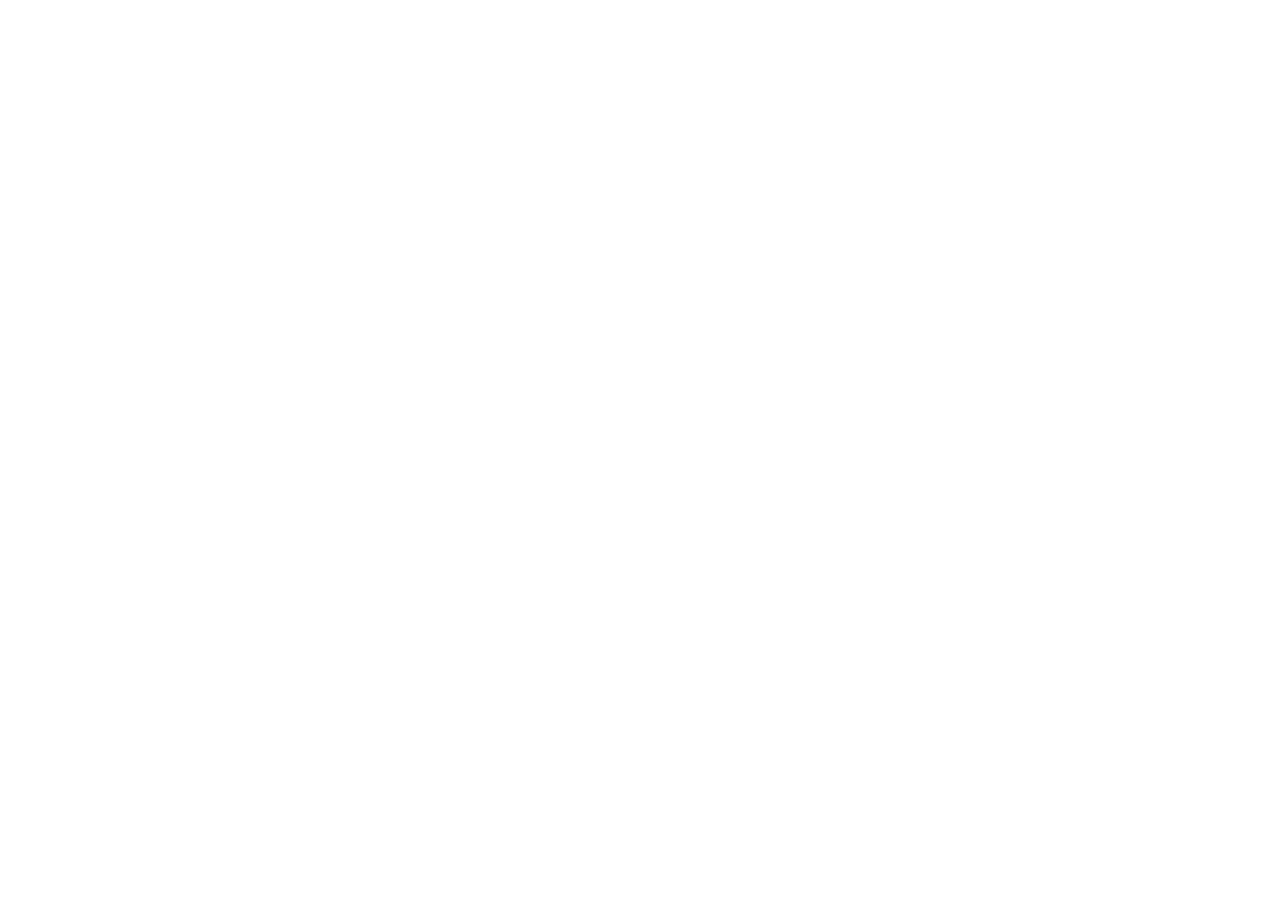
==== index.html @ 7a3f9184 "I practically did a lobotomy. It works." ====
<!DOCTYPE html>
<html lang="en">

<head>
    <meta charset="UTF-8">
    <meta name="viewport" content="width=device-width, initial-scale=1.0">
    <meta http-equiv="X-UA-Compatible" content="ie=edge">
    <title>Dameon's Paper, Rock, Scissors</title>
</head>

<body>
    <script>
        const p = 'P';
        const c = 'C';
        const x = 'X';
        const PICK = ["paper", "rock", "scissors"];
        // let computerSelection = computerPlay();
        let winner = '';

        // This function lowercases a word
        function lowerize(word) {
            return word.toLowerCase();
        } // end lowerize

        // This function is used to represent a computer player who
        // plays the game like a human and PICKs 1 of 3 choices
        function computerPlay() {

            // returns a random choice from the PICK array
            return lowerize(PICK[Math.floor(Math.random() * PICK.length)]);
        } // end computerPlay

        function get_player_name() {
            let name = prompt("What is your name?");
            return name;
        }

        function playerPlay() {
            let selection = prompt("Type your choice [Rock, Paper, or Scissors]");
            return lowerize(selection);
        }

        function get_winner() {
            return winner;
        }
        // // This function plays a single round of Rock, Paper, Scissors. It takes two parameters: player_selection(The
        // typed choice of the human player), and computerSelection(An automated
        //     function
        //     for the program to choose a random PICK)

        function playARound(playerSelection, computerSelection) {

            //lowerize(playerSelection);
            //lowerize(computerSelection);
            // let player = playerSelection;

            let response = {
                draw: "It's a draw!",
                rockWin: "You win! Rock beats Scissors!",
                rockLose: "You lose, Paper beats Rock.",
                paperWin: "You win! Paper beats Rock!",
                paperLose: "You lose, Scissors beats Paper.",
                scissorsWin: "You win! Scissors beats Paper!",
                scissorsLose: "You lose, Rock beats Scissors."
            }
            switch (computerSelection) {
                case "paper":

                    if (playerSelection === "paper") {
                        winner = x;
                        return response.draw;

                    } else if (playerSelection === "rock") {
                        winner = c;
                        return response.rockLose;

                    } else if (playerSelection === "scissors") {
                        winner = p;
                        return response.scissorsWin;
                    } else {
                        return console.log("Error");
                    }
                    break;

                case "rock":

                    if (playerSelection === "rock") {
                        winner = x;
                        return response.draw;

                    } else if (playerSelection === "paper") {
                        winner = p;
                        return response.paperWin;
                    } else if (playerSelection === "scissors") {
                        winner = c;
                        return response.scissorsLose;
                    } else {
                        return console.log("Error");
                    }
                    break;

                case "scissors":

                    if (playerSelection === "scissors") {
                        winner = x;
                        return response.draw;

                    } else if (playerSelection === "paper") {
                        winner = c;
                        return response.paperLose;
                    } else if (playerSelection === "rock") {
                        winner = p;
                        return response.rockWin;
                    } else {
                        return console.log("Error");
                    }
                    break;

                default:
                    return console.log("Error. something went wrong playa...");
            }
        } // end playARound

        // This function plays 5 rounds of Rock, Paper, Scissors, keeps score, and reports the winner at the end.
        function game() {
            let playerName = get_player_name();

            // playARound(player_selection, computer_selection);
            // let playerName = prompt("What is your name?");
            //let playerSelecton = "";
            let champion = "";
            let pCount = 0;
            let cCount = 0;
            let xCount = 0;

            for (let gameCount = 0; gameCount < 5; gameCount++) {
                let player_selection = playerPlay();
                let
                    computer_selection = computerPlay();
                playARound(player_selection, computer_selection);
                if (winner === p) {
                    pCount += 1;
                    console.log(player_selection);
                    console.log(computer_selection);
                    console.log("The winner of that round is: " + playerName + "!")
                } else if (winner === c) {
                    cCount += 1;
                    console.log(player_selection);
                    console.log(computer_selection);
                    console.log("The winner of that round was the computer.");
                } else {
                    xCount
                        += 1;
                    console.log(player_selection);
                    console.log(computer_selection);
                    console.log("There was no winner this round.It was a draw.");
                }
            }
            if (pCount > cCount) {
                champion = playerName;
                console.log("After the action, the winner of the game is " +
                    champion + "!");
            } else if (cCount > pCount) {
                champion = "MacBook Pro 15\"";
                console.log("After the action, the winner of the game is " + champion + "!");
            } else {
                console.log("After the action, there was no winner. The game ended in a DRAW!!!");
            }
        }
    </script>
</body>

</html>
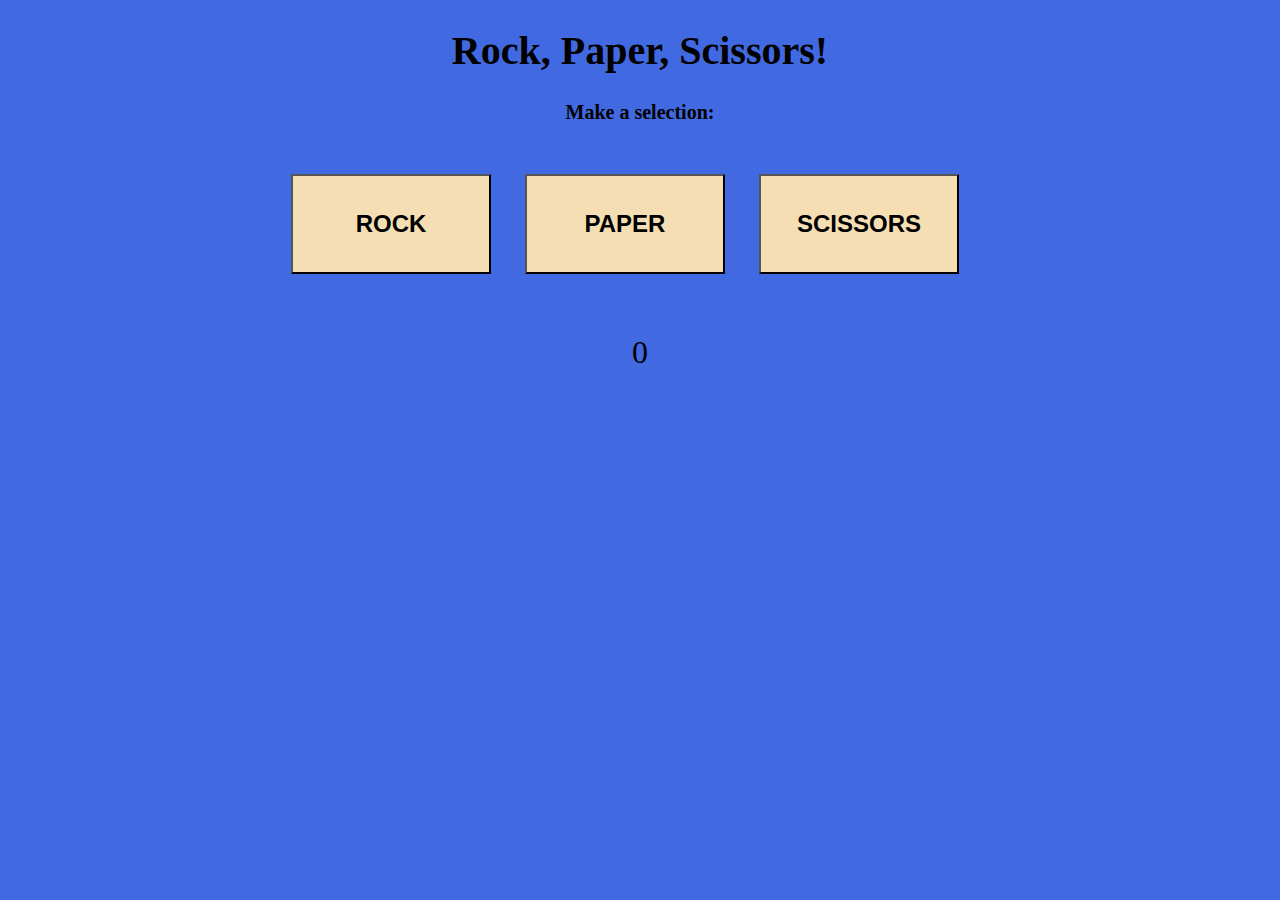
==== commit 72914651: "Added a UI and DOM Manipulation" ====
--- a/index.html
+++ b/index.html
@@ -5,169 +5,212 @@
     <meta charset="UTF-8">
     <meta name="viewport" content="width=device-width, initial-scale=1.0">
     <meta http-equiv="X-UA-Compatible" content="ie=edge">
-    <title>Dameon's Paper, Rock, Scissors</title>
+    <title>Dameon's Rock, Paper, Scissors</title>
+    <link rel="stylesheet" type="text/css" href="style.css">
 </head>
 
 <body>
-    <script>
-        const p = 'P';
-        const c = 'C';
-        const x = 'X';
-        const PICK = ["paper", "rock", "scissors"];
-        // let computerSelection = computerPlay();
-        let winner = '';
-
-        // This function lowercases a word
-        function lowerize(word) {
-            return word.toLowerCase();
-        } // end lowerize
-
-        // This function is used to represent a computer player who
-        // plays the game like a human and PICKs 1 of 3 choices
-        function computerPlay() {
-
-            // returns a random choice from the PICK array
-            return lowerize(PICK[Math.floor(Math.random() * PICK.length)]);
-        } // end computerPlay
-
-        function get_player_name() {
-            let name = prompt("What is your name?");
-            return name;
+    <div id="header"></div>
+    <!-- <h1>Rock, Paper, Scissors!</h1> -->
+    <!-- <h2>Make a selection:</h2> -->
+    <div id="button-container">
+        <div class="game-buttons">
+            <button id="data-btn-roc">ROCK</button>
+            <button id="data-btn-pap">PAPER</button>
+            <button id="data-btn-sci">SCISSORS</button>
+        </div>
+    </div>
+    <div id="results">
+        <span id="game-count"></span>
+        <span id="player-count"></span>
+        <span id="computer-count"></span>
+    </div>
+
+</body>
+
+<script>
+    const p = 'P'; // represents the player as a winner
+    const c = 'C'; // represents the computer as a winner
+    const x = 'X'; // represents no one winning
+    const PICK = ["paper", "rock", "scissors"]; // represents the possible choices in the game
+    let winner = ''; // represents the winner of the game
+
+    ////////////////////////////////////HELPER FUNCTIONS//////////////////////////////////////
+
+    // This function lowercases a word
+    function lowerize(word) {
+        return word.toLowerCase();
+    } // end lowerize
+
+    // This function is used to represent a computer player who
+    // plays the game like a human and PICKs 1 of 3 choices
+    function computerPlay() {
+        return lowerize(PICK[Math.floor(Math.random() * PICK.length)]);
+    } // end computerPlay
+
+    // This function gets the player's name from a prompt in the
+    // beginning of the game
+    function get_player_name() {
+        let name = prompt("What is your name?");
+        return name;
+    } // end get_player_name
+
+    const container = document.querySelector('#button-container');
+    const header = document.querySelector('#header');
+    const results = document.querySelector('#results');
+    const counter = document.querySelector('#game-count');
+    counter.textContent = 0;
+    let gameCount = 0;
+    let pCount = 0;
+    let cCount = 0;
+
+    const pcounter = document.querySelector('#player-count');
+    const ccounter = document.querySelector('#computer-count');
+    pcounter.textContent = "";
+    ccounter.textContent = "";
+
+
+
+
+    const winNam = document.createElement('h1');
+    const winMsg = document.createElement('h2');
+    results.appendChild(winNam);
+    results.appendChild(winMsg);
+    results.appendChild(pcounter);
+    results.appendChild(ccounter);
+
+    const h1 = document.createElement('h1');
+    h1.textContent = "Rock, Paper, Scissors!"
+
+    const h2 = document.createElement('h2');
+    h2.textContent = "Make a selection:";
+
+    header.appendChild(h1);
+    header.appendChild(h2);
+
+    const buttons = document.querySelectorAll('button');
+    buttons.forEach((button) => {
+        button.addEventListener('click', (e) => {
+            let pchoice = lowerize(`${button.textContent}`);
+            let cchoice = computerPlay();
+            console.log('\n' + lowerize(button.textContent));
+            console.log(lowerize(cchoice) + "\n");
+            h2.textContent = `Choice: ${button.textContent}`;
+            playARound(pchoice, cchoice);
+            gameCount += 1;
+            counter.textContent = gameCount;
+
+            // Add the playARound function here
+        });
+    });
+
+    if (pCount !== 5 || cCount != 5) {
+        if (winner == p) {
+            pCount += 1;
+        } else if (winner == c) {
+            cCount += 1;
         }
-
-        function playerPlay() {
-            let selection = prompt("Type your choice [Rock, Paper, or Scissors]");
-            return lowerize(selection);
+    }
+
+
+    function playARound(pchoice, cchoice) {
+
+        // A key-value pair object that holds the responses to each possible game outcome
+        let response = {
+            draw: "It's a draw!",
+            rockWin: "You win! Rock beats Scissors!",
+            rockLose: "You lose, Paper beats Rock.",
+            paperWin: "You win! Paper beats Rock!",
+            paperLose: "You lose, Scissors beats Paper.",
+            scissorsWin: "You win! Scissors beats Paper!",
+            scissorsLose: "You lose, Rock beats Scissors."
         }
 
-        function get_winner() {
-            return winner;
+        // Check the computer's choice and compare it to the choice of the player.
+        switch (cchoice) {
+            // Computer picks paper, now determine the winner based on the player's choice
+            case "paper":
+
+                // The player picks paper, and no one wins
+                if (pchoice === "paper") {
+                    winNam.textContent = "Winner: None!";
+                    winMsg.textContent = response.draw;
+
+                    // The player picks rock, and the computer wins
+                } else if (pchoice === "rock") {
+                    winner = c;
+                    winNam.textContent = "Winner: The Computer!";
+                    winMsg.textContent = response.rockLose;
+
+                    // The player picks scissors, and the player wins
+                } else if (pchoice === "scissors") {
+                    winner = p;
+                    winNam.textContent = "Winner: You!";
+                    winMsg.textContent = response.scissorsWin;
+
+                    // There is a problem that needs to be resolved
+                } else {
+                    winMsg.textContent = "Error";
+                }
+                break;
+
+                // Computer picks rock, now determine the winner based on the player's choice
+            case "rock":
+
+                // The player picks rock, and no one wins
+                if (pchoice === "rock") {
+                    winNam.textContent = "Winner: None!";
+                    winMsg.textContent = response.draw;
+
+                    // The player picks paper, and the player wins
+                } else if (pchoice === "paper") {
+                    winner = p;
+                    winNam.textContent = "Winner: You!";
+                    winMsg.textContent = response.paperWin;
+
+                    // The player picks scissors, and the computer wins
+                } else if (pchoice === "scissors") {
+                    winner = c;
+                    winNam.textContent = "Winner: The Computer!";
+                    winMsg.textContent = response.scissorsLose;
+
+                    // There is a problem that needs to be resolved
+                } else {
+                    winMsg.textContent = "Error";
+                }
+                break;
+
+                // Computer picks scissors, now determine the winner based on the player's choice
+            case "scissors":
+
+                // The player picks scissors, so no one wins
+                if (pchoice === "scissors") {
+                    winNam.textContent = "Winner: None!";
+                    winMsg.textContent = response.draw;
+
+                    // The player picks paper, and the computer wins
+                } else if (pchoice === "paper") {
+                    winner = c;
+                    winNam.textContent = "Winner: The Computer!";
+                    winMsg.textContent = response.paperLose;
+
+                    // The player picks rock, and the player wins
+                } else if (pchoice === "rock") {
+                    winner = p;
+                    winNam.textContent = "Winner: You!";
+                    winMsg.textContent = response.rockWin;
+
+                    // There is a problem that needs to be resolved
+                } else {
+                    winMsg.textContent = "Error";
+                }
+                break;
+
+                // If nothing works, there is a problem that needs to be resolved
+            default:
+                winMsg.textContent = "Error. something went wrong playa...";
         }
-        // // This function plays a single round of Rock, Paper, Scissors. It takes two parameters: player_selection(The
-        // typed choice of the human player), and computerSelection(An automated
-        //     function
-        //     for the program to choose a random PICK)
-
-        function playARound(playerSelection, computerSelection) {
-
-            //lowerize(playerSelection);
-            //lowerize(computerSelection);
-            // let player = playerSelection;
-
-            let response = {
-                draw: "It's a draw!",
-                rockWin: "You win! Rock beats Scissors!",
-                rockLose: "You lose, Paper beats Rock.",
-                paperWin: "You win! Paper beats Rock!",
-                paperLose: "You lose, Scissors beats Paper.",
-                scissorsWin: "You win! Scissors beats Paper!",
-                scissorsLose: "You lose, Rock beats Scissors."
-            }
-            switch (computerSelection) {
-                case "paper":
-
-                    if (playerSelection === "paper") {
-                        winner = x;
-                        return response.draw;
-
-                    } else if (playerSelection === "rock") {
-                        winner = c;
-                        return response.rockLose;
-
-                    } else if (playerSelection === "scissors") {
-                        winner = p;
-                        return response.scissorsWin;
-                    } else {
-                        return console.log("Error");
-                    }
-                    break;
-
-                case "rock":
-
-                    if (playerSelection === "rock") {
-                        winner = x;
-                        return response.draw;
-
-                    } else if (playerSelection === "paper") {
-                        winner = p;
-                        return response.paperWin;
-                    } else if (playerSelection === "scissors") {
-                        winner = c;
-                        return response.scissorsLose;
-                    } else {
-                        return console.log("Error");
-                    }
-                    break;
-
-                case "scissors":
-
-                    if (playerSelection === "scissors") {
-                        winner = x;
-                        return response.draw;
-
-                    } else if (playerSelection === "paper") {
-                        winner = c;
-                        return response.paperLose;
-                    } else if (playerSelection === "rock") {
-                        winner = p;
-                        return response.rockWin;
-                    } else {
-                        return console.log("Error");
-                    }
-                    break;
-
-                default:
-                    return console.log("Error. something went wrong playa...");
-            }
-        } // end playARound
-
-        // This function plays 5 rounds of Rock, Paper, Scissors, keeps score, and reports the winner at the end.
-        function game() {
-            let playerName = get_player_name();
-
-            // playARound(player_selection, computer_selection);
-            // let playerName = prompt("What is your name?");
-            //let playerSelecton = "";
-            let champion = "";
-            let pCount = 0;
-            let cCount = 0;
-            let xCount = 0;
-
-            for (let gameCount = 0; gameCount < 5; gameCount++) {
-                let player_selection = playerPlay();
-                let
-                    computer_selection = computerPlay();
-                playARound(player_selection, computer_selection);
-                if (winner === p) {
-                    pCount += 1;
-                    console.log(player_selection);
-                    console.log(computer_selection);
-                    console.log("The winner of that round is: " + playerName + "!")
-                } else if (winner === c) {
-                    cCount += 1;
-                    console.log(player_selection);
-                    console.log(computer_selection);
-                    console.log("The winner of that round was the computer.");
-                } else {
-                    xCount
-                        += 1;
-                    console.log(player_selection);
-                    console.log(computer_selection);
-                    console.log("There was no winner this round.It was a draw.");
-                }
-            }
-            if (pCount > cCount) {
-                champion = playerName;
-                console.log("After the action, the winner of the game is " +
-                    champion + "!");
-            } else if (cCount > pCount) {
-                champion = "MacBook Pro 15\"";
-                console.log("After the action, the winner of the game is " + champion + "!");
-            } else {
-                console.log("After the action, there was no winner. The game ended in a DRAW!!!");
-            }
-        }
-    </script>
-</body>
+    } // end playARound
+</script>
 
 </html>--- a/style.css
+++ b/style.css
@@ -0,0 +1,74 @@
+html,
+body {
+    margin: 0;
+    padding: 0;
+}
+
+html {
+    background-color: royalblue;
+}
+
+#button-container,
+#results {
+    min-width: 100%;
+    height: 20%;
+
+    margin-top: 5ch;
+    padding: 10px 0;
+    text-align: center;
+}
+
+h1 {
+    font-size: 40px;
+    font-weight: bolder;
+}
+
+h1,
+h2 {
+    text-align: center;
+    color: black;
+}
+
+h2 {
+    font-size: 20px;
+    /* font-weight: lighter; */
+}
+
+.game-buttons {
+    height: 100px;
+    color: wheat;
+    border-radius: 2px;
+
+}
+
+#data-btn-pap,
+#data-btn-roc,
+#data-btn-sci {
+    margin-right: 30px;
+    height: 100px;
+    width: 200px;
+    font-size: 3ch;
+    font-weight: bold;
+    color: black;
+    background-color: wheat;
+
+}
+
+#data-btn-pap:hover,
+#data-btn-roc:hover,
+#data-btn-sci:hover {
+    color: wheat;
+    background-color: black;
+    border: none;
+}
+
+#data-btn-pap:active,
+#data-btn-roc:active,
+#data-btn-sci:active {
+    background-color: palevioletred;
+    color: black;
+}
+
+#game-count {
+font-size: xx-large;
+}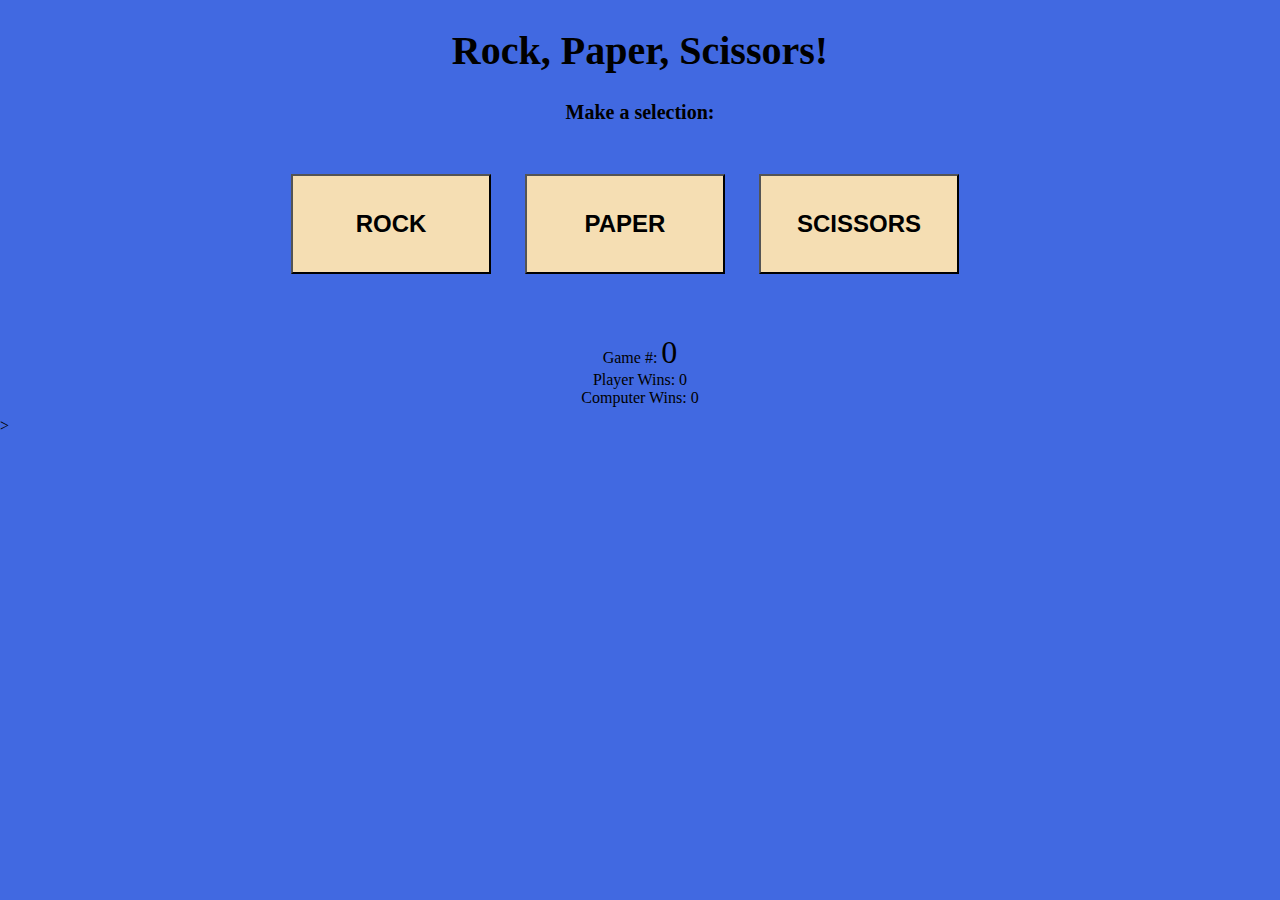
==== commit 39cc2bd6: "Added 5 game rules and counters. Made it all work." ====
--- a/index.html
+++ b/index.html
@@ -11,8 +11,6 @@
 
 <body>
     <div id="header"></div>
-    <!-- <h1>Rock, Paper, Scissors!</h1> -->
-    <!-- <h2>Make a selection:</h2> -->
     <div id="button-container">
         <div class="game-buttons">
             <button id="data-btn-roc">ROCK</button>
@@ -21,18 +19,29 @@
         </div>
     </div>
     <div id="results">
-        <span id="game-count"></span>
-        <span id="player-count"></span>
-        <span id="computer-count"></span>
+        <div>
+            <span id="win-name"></span>
+            <span id="win-message"></span>
+        </div>
+        <div>
+            <label>Game #: <span id="game-count"></span></label>
+        </div>
+        <div>
+            <label>Player Wins: <span id="player-count"></span></label>
+        </div>
+        <div>
+            <label>Computer Wins: <span id="computer-count"></span></label>
+        </div>
+        <div>
+            <label><span id="champ-label"></span></label>
+        </div>
     </div>
-
 </body>
-
 <script>
     const p = 'P'; // represents the player as a winner
     const c = 'C'; // represents the computer as a winner
     const x = 'X'; // represents no one winning
-    const PICK = ["paper", "rock", "scissors"]; // represents the possible choices in the game
+    const PICK = ['paper', 'rock', 'scissors']; // represents the possible choices in the game
     let winner = ''; // represents the winner of the game
 
     ////////////////////////////////////HELPER FUNCTIONS//////////////////////////////////////
@@ -51,7 +60,7 @@
     // This function gets the player's name from a prompt in the
     // beginning of the game
     function get_player_name() {
-        let name = prompt("What is your name?");
+        let name = prompt('What is your name?');
         return name;
     } // end get_player_name
 
@@ -66,151 +75,165 @@
 
     const pcounter = document.querySelector('#player-count');
     const ccounter = document.querySelector('#computer-count');
-    pcounter.textContent = "";
-    ccounter.textContent = "";
-
-
-
-
-    const winNam = document.createElement('h1');
-    const winMsg = document.createElement('h2');
-    results.appendChild(winNam);
-    results.appendChild(winMsg);
-    results.appendChild(pcounter);
-    results.appendChild(ccounter);
+    const champ = document.querySelector('#champ-label');
+    const winNam = document.querySelector('#win-name');
+    const winMsg = document.querySelector('#win-message');
+    pcounter.textContent = 0;
+    ccounter.textContent = 0;
+    // results.appendChild(winNam);
+    // results.appendChild(winMsg);
 
     const h1 = document.createElement('h1');
-    h1.textContent = "Rock, Paper, Scissors!"
+    h1.textContent = 'Rock, Paper, Scissors!';
 
     const h2 = document.createElement('h2');
-    h2.textContent = "Make a selection:";
+    h2.textContent = 'Make a selection:';
 
     header.appendChild(h1);
     header.appendChild(h2);
 
     const buttons = document.querySelectorAll('button');
-    buttons.forEach((button) => {
-        button.addEventListener('click', (e) => {
+    buttons.forEach(button => {
+        button.addEventListener('click', e => {
             let pchoice = lowerize(`${button.textContent}`);
             let cchoice = computerPlay();
             console.log('\n' + lowerize(button.textContent));
-            console.log(lowerize(cchoice) + "\n");
+            console.log(lowerize(cchoice) + '\n');
             h2.textContent = `Choice: ${button.textContent}`;
             playARound(pchoice, cchoice);
             gameCount += 1;
             counter.textContent = gameCount;
 
+            if (gameCount === 5) {
+                if (pCount > cCount) {
+                    winMsg.textContent = '';
+                    winNam.textContent = '';
+                    champ.textContent = 'You are the champion of this match!';
+                } else if (cCount > pCount) {
+                    winMsg.textContent = '';
+                    winNam.textContent = '';
+                    champ.textContent =
+                        'The computer is the champion of this match! Try again...';
+                } else {
+                    winMsg.textContent = '';
+                    winNam.textContent = '';
+                    champ.textContent = 'This game ended in a DRAW!' + '\n' + 'There is no winner!!';
+                }
+                buttons.forEach(button => {
+                    button.disabled = true;
+                    button.style.backgroundColor = 'gray';
+                });
+            }
             // Add the playARound function here
         });
     });
 
-    if (pCount !== 5 || cCount != 5) {
-        if (winner == p) {
-            pCount += 1;
-        } else if (winner == c) {
-            cCount += 1;
-        }
-    }
-
-
     function playARound(pchoice, cchoice) {
-
         // A key-value pair object that holds the responses to each possible game outcome
         let response = {
             draw: "It's a draw!",
-            rockWin: "You win! Rock beats Scissors!",
-            rockLose: "You lose, Paper beats Rock.",
-            paperWin: "You win! Paper beats Rock!",
-            paperLose: "You lose, Scissors beats Paper.",
-            scissorsWin: "You win! Scissors beats Paper!",
-            scissorsLose: "You lose, Rock beats Scissors."
-        }
+            rockWin: 'You win! Rock beats Scissors!',
+            rockLose: 'You lose, Paper beats Rock.',
+            paperWin: 'You win! Paper beats Rock!',
+            paperLose: 'You lose, Scissors beats Paper.',
+            scissorsWin: 'You win! Scissors beats Paper!',
+            scissorsLose: 'You lose, Rock beats Scissors.',
+        };
 
         // Check the computer's choice and compare it to the choice of the player.
         switch (cchoice) {
             // Computer picks paper, now determine the winner based on the player's choice
-            case "paper":
-
+            case 'paper':
                 // The player picks paper, and no one wins
-                if (pchoice === "paper") {
-                    winNam.textContent = "Winner: None!";
+                if (pchoice === 'paper') {
+                    winNam.textContent = 'Winner: None!';
                     winMsg.textContent = response.draw;
 
                     // The player picks rock, and the computer wins
-                } else if (pchoice === "rock") {
+                } else if (pchoice === 'rock') {
                     winner = c;
-                    winNam.textContent = "Winner: The Computer!";
+                    cCount += 1;
+                    ccounter.textContent = cCount;
+                    // winNam.textContent = 'Winner: The Computer!';
                     winMsg.textContent = response.rockLose;
 
                     // The player picks scissors, and the player wins
-                } else if (pchoice === "scissors") {
+                } else if (pchoice === 'scissors') {
                     winner = p;
-                    winNam.textContent = "Winner: You!";
+                    pCount += 1;
+                    pcounter.textContent = pCount;
+                    // // winNam.textContent = "Winner: You!";
                     winMsg.textContent = response.scissorsWin;
 
                     // There is a problem that needs to be resolved
                 } else {
-                    winMsg.textContent = "Error";
+                    winMsg.textContent = 'Error';
                 }
                 break;
 
                 // Computer picks rock, now determine the winner based on the player's choice
-            case "rock":
-
+            case 'rock':
                 // The player picks rock, and no one wins
-                if (pchoice === "rock") {
-                    winNam.textContent = "Winner: None!";
+                if (pchoice === 'rock') {
+                    // // winNam.textContent = "Winner: None!";
                     winMsg.textContent = response.draw;
 
                     // The player picks paper, and the player wins
-                } else if (pchoice === "paper") {
+                } else if (pchoice === 'paper') {
                     winner = p;
-                    winNam.textContent = "Winner: You!";
+                    pCount += 1;
+                    pcounter.textContent = pCount;
+                    // // winNam.textContent = "Winner: You!";
                     winMsg.textContent = response.paperWin;
 
                     // The player picks scissors, and the computer wins
-                } else if (pchoice === "scissors") {
+                } else if (pchoice === 'scissors') {
                     winner = c;
-                    winNam.textContent = "Winner: The Computer!";
+                    cCount += 1;
+                    ccounter.textContent = cCount;
+                    // // winNam.textContent = "Winner: The Computer!";
                     winMsg.textContent = response.scissorsLose;
 
                     // There is a problem that needs to be resolved
                 } else {
-                    winMsg.textContent = "Error";
+                    winMsg.textContent = 'Error';
                 }
                 break;
 
                 // Computer picks scissors, now determine the winner based on the player's choice
-            case "scissors":
-
+            case 'scissors':
                 // The player picks scissors, so no one wins
-                if (pchoice === "scissors") {
-                    winNam.textContent = "Winner: None!";
+                if (pchoice === 'scissors') {
+                    // // winNam.textContent = "Winner: None!";
                     winMsg.textContent = response.draw;
 
                     // The player picks paper, and the computer wins
-                } else if (pchoice === "paper") {
+                } else if (pchoice === 'paper') {
                     winner = c;
-                    winNam.textContent = "Winner: The Computer!";
+                    cCount += 1;
+                    ccounter.textContent = cCount;
+                    // winNam.textContent = "Winner: The Computer!";
                     winMsg.textContent = response.paperLose;
 
                     // The player picks rock, and the player wins
-                } else if (pchoice === "rock") {
+                } else if (pchoice === 'rock') {
                     winner = p;
-                    winNam.textContent = "Winner: You!";
+                    pCount += 1;
+                    pcounter.textContent = pCount;
+                    // winNam.textContent = "Winner: You!";
                     winMsg.textContent = response.rockWin;
 
                     // There is a problem that needs to be resolved
                 } else {
-                    winMsg.textContent = "Error";
+                    winMsg.textContent = 'Error';
                 }
                 break;
 
                 // If nothing works, there is a problem that needs to be resolved
             default:
-                winMsg.textContent = "Error. something went wrong playa...";
+                winMsg.textContent = 'Error. something went wrong playa...';
         }
     } // end playARound
-</script>
+</script>>
 
 </html>